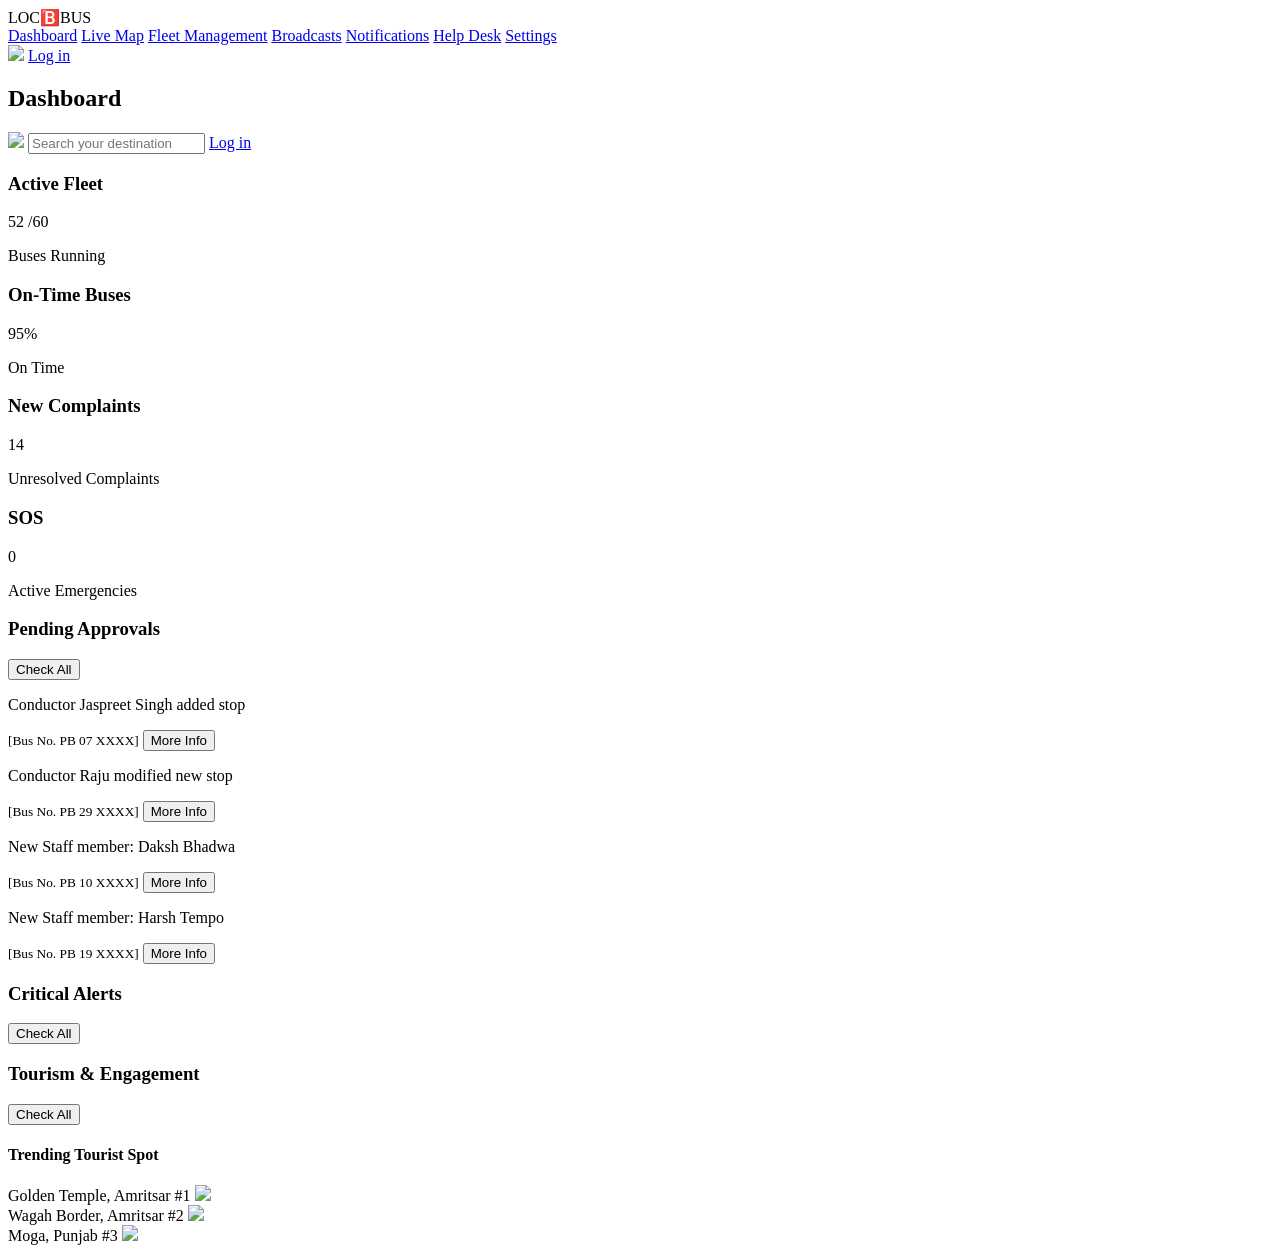
==== index.html @ b93a073f "login button moved to profile" ====
<!DOCTYPE html>
<html lang="en">
<head>
  <meta charset="UTF-8" />
  <meta name="viewport" content="width=device-width, initial-scale=1.0" />
  <title>Bus Sathi Admin | Dashboard</title>
  <link rel="stylesheet" href="style.css" />
</head>
<body>
  <div class="layout">
    <aside class="sidebar">
      <div class="brand">LOC🅱️BUS</div>
      <nav class="menu">
      <a class="menu-item active" href="/Admin-Site/index.html">Dashboard</a>
    <a class="menu-item" href="/Admin-Site/live-map/live-map.html">Live Map</a>
  <a class="menu-item" href="/Admin-Site/fleet/fleet.html">Fleet Management</a>
  <a class="menu-item" href="/Admin-Site/broadCasts/broadCasts.html">Broadcasts</a>
  <a class="menu-item" href="/Admin-Site/notifications/notifications.html">Notifications</a>
  <a class="menu-item" href="/Admin-Site/help desk/helpDesk.html">Help Desk</a>
  <a class="menu-item" href="/Admin-Site/settings/settings.html">Settings</a>
</nav>

      <!-- UPDATED: Admin image added -->
      <div class="admin-profile">
        <img src="admin img.png" class="admin-icon" />
        <a class="menu-item" href="/Admin-Site/login/login.html">Log in</a>
      </div>
    </aside>

    <main class="main">
      <header class="topbar">
        <h2>Dashboard</h2>
     
        <img src="search_icon.png" class="search-img" /> 
        <input type="text" class="search" placeholder="Search your destination" />
        <a class="menu-item" href="/Admin-Site/login/login.html">Log in</a>
      </header>
      
      <section class="stats-row">
        <div class="stat-box">
          <h3>Active Fleet</h3>
          <p class="value">52 <span>/60</span></p>
          <p class="label">Buses Running</p>
        </div>
        <div class="stat-box">
          <h3>On-Time Buses</h3>
          <p class="value">95%</p>
          <p class="label">On Time</p>
        </div>
        <div class="stat-box highlight">
          <h3>New Complaints</h3>
          <p class="value">14</p>
          <p class="label">Unresolved Complaints</p>
        </div>
        <div class="stat-box">
          <h3>SOS</h3>
          <p class="value">0</p>
          <p class="label">Active Emergencies</p>
        </div>
      </section>

      <section class="panel-row">
        <div class="panel">
          <div class="panel-header">
            <h3>Pending Approvals</h3>
            <button>Check All</button>
          </div>
          <div class="list">
            <div class="item">
              <p>Conductor Jaspreet Singh added stop</p>
              <small>[Bus No. PB 07 XXXX]</small>
              <button>More Info</button>
            </div>
            <div class="item">
              <p>Conductor Raju modified new stop</p>
              <small>[Bus No. PB 29 XXXX]</small>
              <button>More Info</button>
            </div>
            <div class="item">
              <p>New Staff member: Daksh Bhadwa</p>
              <small>[Bus No. PB 10 XXXX]</small>
              <button>More Info</button>
            </div>
            <div class="item">
              <p>New Staff member: Harsh Tempo</p>
              <small>[Bus No. PB 19 XXXX]</small>
              <button>More Info</button>
            </div>
          </div>
        </div>

        <div class="panel">
          <div class="panel-header">
            <h3>Critical Alerts</h3>
            <button>Check All</button>
          </div>
          <div class="list empty"></div>
        </div>
      </section>

      <section class="panel tourist-panel">
        <div class="panel-header">
          <h3>Tourism & Engagement</h3>
          <button>Check All</button>
        </div>

        <div class="tourist-list">
          <h4>Trending Tourist Spot</h4>

          <!-- UPDATED: Images added for each tourist spot -->
          <div class="spot">
            Golden Temple, Amritsar <span>#1</span>
            <img src="golden temple.jpeg" class="spot-img" />
          </div>

          <div class="spot">
            Wagah Border, Amritsar <span>#2</span>
            <img src="wagah border.jpeg" class="spot-img" />
          </div>

          <div class="spot">
            Moga, Punjab <span>#3</span>
            <img src="moga.jpeg" class="spot-img" />
          </div>

        </div>
      </section>
    </main>
  </div>

  <script src="script.js"></script>
</body>
</html>
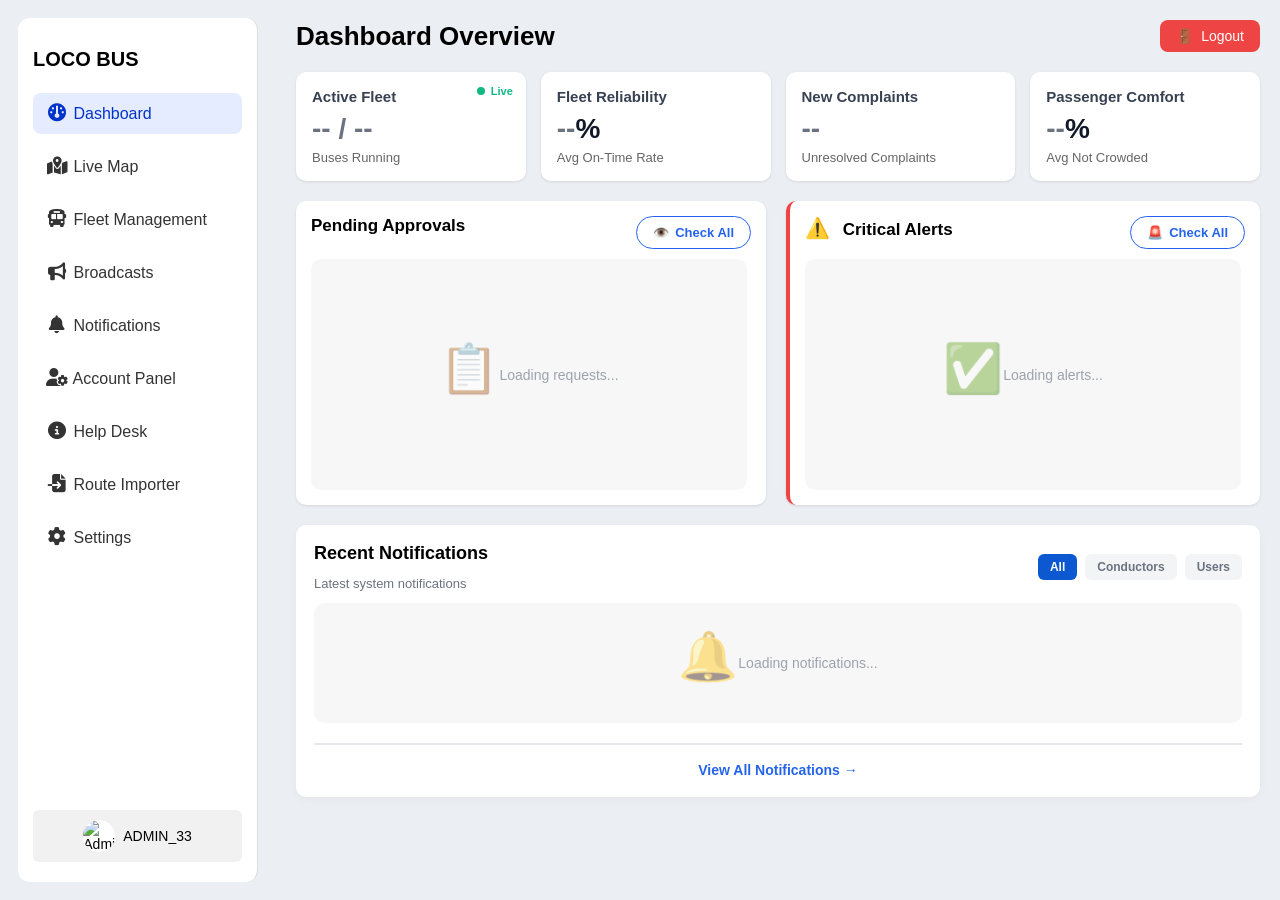
==== commit 5cdabd6b: "linking fix for deployment" ====
--- a/index.html
+++ b/index.html
@@ -4,130 +4,287 @@
   <meta charset="UTF-8" />
   <meta name="viewport" content="width=device-width, initial-scale=1.0" />
   <title>Bus Sathi Admin | Dashboard</title>
-  <link rel="stylesheet" href="style.css" />
+  <link rel="stylesheet" href="index/style.css" />
+  
+<link rel="stylesheet" href="https://cdnjs.cloudflare.com/ajax/libs/font-awesome/6.5.0/css/all.min.css">
+
+
 </head>
 <body>
   <div class="layout">
     <aside class="sidebar">
-      <div class="brand">LOC🅱️BUS</div>
+      <div class="brand">
+        <span>LOCO BUS</span>
+        <div id="busLogoAnim" class="bus-logo"></div>
+      </div>  
       <nav class="menu">
-      <a class="menu-item active" href="/Admin-Site/index.html">Dashboard</a>
-    <a class="menu-item" href="/Admin-Site/live-map/live-map.html">Live Map</a>
-  <a class="menu-item" href="/Admin-Site/fleet/fleet.html">Fleet Management</a>
-  <a class="menu-item" href="/Admin-Site/broadCasts/broadCasts.html">Broadcasts</a>
-  <a class="menu-item" href="/Admin-Site/notifications/notifications.html">Notifications</a>
-  <a class="menu-item" href="/Admin-Site/help desk/helpDesk.html">Help Desk</a>
-  <a class="menu-item" href="/Admin-Site/settings/settings.html">Settings</a>
+
+    <a class="menu-item active" href="index.html">
+        <span class="menu-icon"><i class="fa-solid fa-gauge"></i></span>
+        <span class="menu-text">Dashboard</span>
+    </a>
+
+    <a class="menu-item" href="live-map/live-map.html">
+        <span class="menu-icon"><i class="fa-solid fa-map-location-dot"></i></span>
+        <span class="menu-text">Live Map</span>
+    </a>
+
+    <a class="menu-item" href="fleet/fleet.html">
+        <span class="menu-icon"><i class="fa-solid fa-bus"></i></span>
+        <span class="menu-text">Fleet Management</span>
+    </a>
+
+    <a class="menu-item" href="broadCasts/broadCasts.html">
+        <span class="menu-icon"><i class="fa-solid fa-bullhorn"></i></span>
+        <span class="menu-text">Broadcasts</span>
+    </a>
+
+    <a class="menu-item" href="notifications/notifications.html">
+        <span class="menu-icon"><i class="fa-solid fa-bell"></i></span>
+        <span class="menu-text">Notifications</span>
+    </a>
+
+    <a class="menu-item" href="index/createBus.html">
+        <span class="menu-icon"><i class="fa-solid fa-user-gear"></i></span>
+        <span class="menu-text">Account Panel</span>
+    </a>
+
+    <a class="menu-item" href="help desk/helpDesk.html">
+        <span class="menu-icon"><i class="fa-solid fa-circle-info"></i></span>
+        <span class="menu-text">Help Desk</span>
+    </a>
+
+    <a class="menu-item" href="live-map/addroute.html">
+        <span class="menu-icon"><i class="fa-solid fa-file-import"></i></span>
+        <span class="menu-text">Route Importer</span>
+    </a>
+
+    <a class="menu-item" href="settings/settings.html">
+        <span class="menu-icon"><i class="fa-solid fa-gear"></i></span>
+        <span class="menu-text">Settings</span>
+    </a>
+
 </nav>
 
-      <!-- UPDATED: Admin image added -->
       <div class="admin-profile">
-        <img src="admin img.png" class="admin-icon" />
-        <a class="menu-item" href="/Admin-Site/login/login.html">Log in</a>
+        <img src="help desk/admin img.png" class="admin-icon" alt="Admin" />
+        <span id="adminName">ADMIN_33</span>
       </div>
     </aside>
 
     <main class="main">
       <header class="topbar">
-        <h2>Dashboard</h2>
-     
-        <img src="search_icon.png" class="search-img" /> 
-        <input type="text" class="search" placeholder="Search your destination" />
-        <a class="menu-item" href="/Admin-Site/login/login.html">Log in</a>
-      </header>
-      
+        <h2>Dashboard Overview</h2>
+        <a class="menu-item logout-btn" href="#" id="logoutBtn">
+          <span>🚪</span>
+          Logout
+        </a>
+      </header>
+
+      <!-- ✅ NEW: All stat boxes are now clickable with proper links -->
       <section class="stats-row">
-        <div class="stat-box">
+        
+        <!-- Active Fleet - Links to Fleet Management -->
+        <a href="fleet/fleet.html" class="stat-box stat-link">
           <h3>Active Fleet</h3>
-          <p class="value">52 <span>/60</span></p>
+          <p class="value">
+            <span id="activeBusCount">--</span>
+            <span>/</span>
+            <span id="totalBusCount">--</span>
+          </p>
           <p class="label">Buses Running</p>
-        </div>
-        <div class="stat-box">
-          <h3>On-Time Buses</h3>
-          <p class="value">95%</p>
-          <p class="label">On Time</p>
-        </div>
-        <div class="stat-box highlight">
+          <div class="update-indicator" id="fleetUpdateIndicator">
+            <span class="pulse"></span> Live
+          </div>
+          <div class="click-hint">View Fleet →</div>
+        </a>
+
+        <!-- Fleet Reliability - Opens Modal -->
+        <div class="stat-box stat-link" id="reliabilityBox">
+          <h3>Fleet Reliability</h3>
+          <p class="value"><span id="avgReliability">--</span>%</p>
+          <p class="label">Avg On-Time Rate</p>
+          <div class="click-hint">View Details →</div>
+        </div>
+
+        <!-- New Complaints - Links to Help Desk -->
+        <a href="help desk/helpDesk.html" class="stat-box stat-link">
           <h3>New Complaints</h3>
-          <p class="value">14</p>
+          <p class="value"><span id="complaintsCount">--</span></p>
           <p class="label">Unresolved Complaints</p>
-        </div>
-        <div class="stat-box">
-          <h3>SOS</h3>
-          <p class="value">0</p>
-          <p class="label">Active Emergencies</p>
+          <div class="click-hint">View Complaints →</div>
+        </a>
+
+        <!-- Passenger Comfort - Opens Modal -->
+        <div class="stat-box stat-link" id="crowdBox">
+          <h3>Passenger Comfort</h3>
+          <p class="value"><span id="avgComfort">--</span>%</p>
+          <p class="label">Avg Not Crowded</p>
+          <div class="click-hint">View Details →</div>
         </div>
       </section>
 
       <section class="panel-row">
+        
+        <!-- Pending Approvals Panel -->
         <div class="panel">
           <div class="panel-header">
             <h3>Pending Approvals</h3>
-            <button>Check All</button>
-          </div>
-          <div class="list">
-            <div class="item">
-              <p>Conductor Jaspreet Singh added stop</p>
-              <small>[Bus No. PB 07 XXXX]</small>
-              <button>More Info</button>
+            <a href="index/createBus.html" class="panel-link-btn">
+              <span>👁️</span>
+              Check All
+            </a>
+          </div>
+          <div class="list" id="pendingList">
+            <div class="list empty">
+              <span class="empty-icon">📋</span>
+              Loading requests...
             </div>
-            <div class="item">
-              <p>Conductor Raju modified new stop</p>
-              <small>[Bus No. PB 29 XXXX]</small>
-              <button>More Info</button>
+          </div>
+        </div>
+
+        <!-- ✅ ENHANCED: Critical Alerts Panel with More Detail -->
+        <div class="panel panel-critical">
+          <div class="panel-header">
+            <h3>
+              <span class="alert-icon">⚠️</span>
+              Critical Alerts
+            </h3>
+            <a href="help desk/helpDesk.html" class="critical-check-all panel-link-btn">
+              <span>🚨</span>
+              Check All
+            </a>
+          </div>
+          
+          <!-- Alert Stats Row -->
+          
+
+          <div class="list" id="criticalAlertsList">
+            <div class="list empty">
+              <span class="empty-icon">✅</span>
+              Loading alerts...
             </div>
-            <div class="item">
-              <p>New Staff member: Daksh Bhadwa</p>
-              <small>[Bus No. PB 10 XXXX]</small>
-              <button>More Info</button>
-            </div>
-            <div class="item">
-              <p>New Staff member: Harsh Tempo</p>
-              <small>[Bus No. PB 19 XXXX]</small>
-              <button>More Info</button>
-            </div>
-          </div>
-        </div>
-
-        <div class="panel">
-          <div class="panel-header">
-            <h3>Critical Alerts</h3>
-            <button>Check All</button>
-          </div>
-          <div class="list empty"></div>
+          </div>
         </div>
       </section>
 
-      <section class="panel tourist-panel">
-        <div class="panel-header">
-          <h3>Tourism & Engagement</h3>
-          <button>Check All</button>
-        </div>
-
-        <div class="tourist-list">
-          <h4>Trending Tourist Spot</h4>
-
-          <!-- UPDATED: Images added for each tourist spot -->
-          <div class="spot">
-            Golden Temple, Amritsar <span>#1</span>
-            <img src="golden temple.jpeg" class="spot-img" />
-          </div>
-
-          <div class="spot">
-            Wagah Border, Amritsar <span>#2</span>
-            <img src="wagah border.jpeg" class="spot-img" />
-          </div>
-
-          <div class="spot">
-            Moga, Punjab <span>#3</span>
-            <img src="moga.jpeg" class="spot-img" />
-          </div>
-
-        </div>
-      </section>
+      <!-- Recent Notifications Panel -->
+      <aside class="card recent-card">
+        <div class="recent-header">
+          <div>
+            <h3>Recent Notifications</h3>
+            <p class="card-subtitle">Latest system notifications</p>
+          </div>
+          <div class="filter-tabs">
+            <button class="filter-tab active" data-filter="all">All</button>
+            <button class="filter-tab" data-filter="conductors">Conductors</button>
+            <button class="filter-tab" data-filter="users">Users</button>
+          </div>
+        </div>
+        <div id="recentList" class="recent-list">
+          <div class="list empty">
+            <span class="empty-icon">🔔</span>
+            Loading notifications...
+          </div>
+        </div>
+        <div class="card-footer">
+          <a href="notifications/notifications.html" class="view-all-link">
+            View All Notifications →
+          </a>
+        </div>
+      </aside>
     </main>
   </div>
 
-  <script src="script.js"></script>
+  <!-- Notification Details Modal -->
+  <div id="notifModalOverlay" class="notif-overlay" aria-hidden="true">
+    <div class="notif-modal" role="dialog" aria-labelledby="notifTitle">
+      <header class="nm-header">
+        <h3 id="notifTitle">Notification Details</h3>
+        <button id="notifClose" class="nm-close" aria-label="Close">✕</button>
+      </header>
+      <div class="nm-body">
+        <div class="nm-row">
+          <div class="nm-label">Title</div>
+          <div id="nmTitle" class="nm-value"></div>
+        </div>
+        <div class="nm-row">
+          <div class="nm-label">Message</div>
+          <div id="nmMessage" class="nm-value"></div>
+        </div>
+        <div class="nm-flex">
+          <div class="nm-col">
+            <div class="nm-label">Target Audience</div>
+            <div id="nmAudience" class="nm-value"></div>
+          </div>
+          <div class="nm-col">
+            <div class="nm-label">Status</div>
+            <div id="nmStatus" class="nm-value"></div>
+          </div>
+        </div>
+        <div class="nm-row">
+          <div class="nm-label">Sent Date & Time</div>
+          <div id="nmDate" class="nm-value"></div>
+        </div>
+        <div class="nm-row">
+          <div class="nm-label">Expires At</div>
+          <div id="nmExpiry" class="nm-value"></div>
+        </div>
+      </div>
+    </div>
+  </div>
+
+  <!-- Fleet Reliability Modal -->
+  <div id="reliabilityModalOverlay" class="notif-overlay" aria-hidden="true">
+    <div class="notif-modal" role="dialog">
+      <header class="nm-header">
+        <h3>
+          <span>📊</span>
+          Bus On-Time Performance
+        </h3>
+        <button id="reliabilityClose" class="nm-close">✕</button>
+      </header>
+      <div class="nm-body">
+        <div class="list-header">
+          <span>Bus Number</span>
+          <span>Reliability Score</span>
+        </div>
+        <div id="reliabilityListContainer" class="modal-list-container">
+          <div class="modal-loading">
+            <span class="loading-spinner">⏳</span>
+            Loading...
+          </div>
+        </div>
+      </div>
+    </div>
+  </div>
+                                     
+  <!-- Crowd Levels Modal -->
+  <div id="crowdModalOverlay" class="notif-overlay" aria-hidden="true">
+    <div class="notif-modal" role="dialog">
+      <header class="nm-header">
+        <h3>
+          <span>👥</span>
+          Bus Crowd Levels
+        </h3>
+        <button id="crowdClose" class="nm-close">✕</button>
+      </header>
+      <div class="nm-body">
+        <div class="list-header">
+          <span>Bus Number</span>
+          <span>Comfort Score</span>
+        </div>
+        <div id="crowdListContainer" class="modal-list-container">
+          <div class="modal-loading">
+            <span class="loading-spinner">⏳</span>
+            Loading...
+          </div>
+        </div>
+      </div>
+    </div>
+  </div>
+
+  <script src="https://cdnjs.cloudflare.com/ajax/libs/bodymovin/5.12.2/lottie.min.js"></script>
+  <script type="module" src="index/script.js"></script>
 </body>
-</html>
+</html>
--- a/index/style.css
+++ b/index/style.css
@@ -0,0 +1,990 @@
+/* Dashboard Page CSS */
+
+* {
+  margin: 0;
+  padding: 0;
+  box-sizing: border-box;
+  font-family: Arial, sans-serif;
+}
+
+:root {
+  --primary-blue: #2563eb;
+  --primary-blue-hover: #1d4ed8;
+  --danger-red: #ef4444;
+
+  --gray-50: #f9fafb;
+  --gray-100: #e5e7eb;
+  --gray-200: #e5e7eb;
+  --gray-400: #9ca3af;
+  --gray-500: #6b7280;
+  --gray-600: #4b5563;
+  --gray-700: #374151;
+  --gray-900: #111827;
+
+  --radius-md: 10px;
+  --radius-full: 9999px;
+
+  --transition-base: all 0.2s ease;
+}
+
+
+body {
+  background: #ebeef3;
+}
+
+.layout {
+  display: flex;
+  height: 100vh;
+}
+
+/* Sidebar */
+.sidebar {
+  width: 240px;
+  background: white;
+  padding: 20px 15px;
+  display: flex;
+  flex-direction: column;
+  border-right: 1px solid #dcdcdc;
+  margin: 18px;
+  border-radius: 12px;
+}
+
+.brand { 
+  font-weight: 700; 
+  font-size: 20px; 
+  margin-bottom: 12px;
+  display: flex;
+  align-items: center;
+  gap: 8px; 
+}
+.bus-logo {
+  width: 50px;   /* change size if you want bigger/smaller */
+  height: 43px;
+}
+
+.menu {
+  display: flex;
+  flex-direction: column;
+  gap: 12px;
+  margin-bottom: auto;
+}
+
+.menu-item {
+  padding: 10px 12px;
+  border-radius: 8px;
+  cursor: pointer;
+  font-size: 16px;
+  text-decoration: none;
+  color: #333;
+  transition: all 0.2s ease;
+}
+
+.menu-item.active,
+.menu-item:hover {
+  background: #e6ecff;
+  color: #0033cc;
+}
+
+.admin-profile {
+  margin-top: 20px;
+  padding: 10px;
+  background: #f1f1f1;
+  border-radius: 6px;
+  text-align: center;
+  font-size: 14px;
+  display: flex;
+  align-items: center;
+  justify-content: center;
+  gap: 8px;
+}
+
+.admin-icon {
+  width: 32px;
+  height: 32px;
+  border-radius: 50%;
+  object-fit: cover;
+  background-color: #ffffff;
+}
+
+/* Main Area */
+.main {
+  flex: 1;
+  padding: 20px;
+  overflow-y: auto;
+}
+
+/* Topbar */
+.topbar {
+  display: flex;
+  justify-content: space-between;
+  align-items: center;
+  margin-bottom: 20px;
+  position: relative;
+}
+
+.topbar h2 {
+  font-size: 26px;
+  font-weight: bold;
+}
+
+.logout-btn {
+  background: #ef4444;
+  color: white !important;
+  padding: 8px 16px;
+  border-radius: 8px;
+  font-size: 14px;
+}
+
+.logout-btn:hover {
+  background: #dc2626 !important;
+  color: white !important;
+}
+
+/* Stats Row */
+.stats-row {
+  display: flex;
+  gap: 15px;
+  margin-bottom: 20px;
+}
+
+.stat-box {
+  background: white;
+  padding: 15px;
+  border-radius: 10px;
+  flex: 1;
+
+  /* Prevent jump on hover */
+  border: 1px solid transparent;
+
+  /* Smooth look */
+  box-shadow: 0 1px 3px rgba(0,0,0,0.1);
+  position: relative;
+  /* Smooth transitions */
+  transition: 
+    transform 0.25s ease,
+    box-shadow 0.25s ease,
+    border-color 0.25s ease,
+    background-color 0.25s ease;
+}
+
+
+.stat-box:hover {
+  transform: translateY(-4px);
+  box-shadow: 0 6px 16px rgba(95, 161, 254, 0.365);
+  border-color: #053D8F; /* clean blue */
+  background-color: #dfedfc; /* soft blue tint */
+  cursor: pointer;
+}
+
+.stat-box h3 {
+  font-size: 15px;
+  margin-bottom: 8px;
+  color: #374151;
+}
+
+.stat-box .value {
+  font-size: 28px;
+  font-weight: bold;
+  margin-bottom: 5px;
+  color: #111827;
+}
+
+.stat-box .value span {
+  color: #6b7280;
+}
+
+.stat-box .label {
+  font-size: 13px;
+  color: #666;
+}
+
+.stat-box.highlight {
+  background: #0033cc;
+  color: white;
+}
+
+.stat-box.highlight h3,
+.stat-box.highlight .value,
+.stat-box.highlight .label {
+  color: white;
+}
+
+/* Live Update Indicator */
+.update-indicator {
+  position: absolute;
+  top: 12px;
+  right: 12px;
+  display: flex;
+  align-items: center;
+  gap: 6px;
+  font-size: 11px;
+  color: #10b981;
+  font-weight: 600;
+}
+
+.pulse {
+  width: 8px;
+  height: 8px;
+  background: #10b981;
+  border-radius: 50%;
+  animation: pulse 2s infinite;
+}
+
+@keyframes pulse {
+  0%, 100% {
+    opacity: 1;
+    transform: scale(1);
+  }
+  50% {
+    opacity: 0.5;
+    transform: scale(1.2);
+  }
+}
+
+.update-indicator.flash {
+  animation: flash 0.5s ease;
+}
+
+@keyframes flash {
+  0%, 100% {
+    opacity: 1;
+  }
+  50% {
+    opacity: 0.3;
+  }
+}
+/* Critical Alerts container as full-height scroll area */
+#criticalAlertsList {
+  overflow-y: auto;
+  padding-right: 4px;
+  height: 100%;          /* stretch inside the panel */
+}
+
+/* Ensure alert items use full width */
+#criticalAlertsList .item {
+  width: 100%;
+  box-sizing: border-box;
+}
+
+#criticalAlertsList .list.empty {
+  height: 100%;
+}
+
+.panel-link-btn {
+  padding: 8px 16px;
+  border: 1px solid #2563eb;
+  background: #ffffff;
+  color: #2563eb;
+  border-radius: 9999px;
+  cursor: pointer;
+  font-weight: 600;
+  font-size: 13px;
+  transition: all 0.2s ease;
+  text-decoration: none;
+  display: inline-flex;
+  align-items: center;
+  gap: 6px;
+}
+
+.panel-link-btn:hover {
+  background: #2563eb;
+  color: #ffffff;
+  box-shadow: 0 4px 12px rgba(37, 99, 235, 0.3);
+  transform: translateY(-1px);
+}
+
+
+/* Panels */
+.panel-row {
+  display: flex;
+  gap: 20px;
+  margin-bottom: 20px;
+  height: 19rem;
+}
+/* Pending Approvals container as scroll area */
+#pendingList {
+  overflow-y: auto;
+  padding-right: 4px;   /* space for scrollbar */
+}
+
+/* Ensure items use full width inside the list */
+#pendingList .item {
+  width: 100%;
+  box-sizing: border-box;
+}
+
+/* Optional: when empty, fill the panel height nicely */
+#pendingList .list.empty {
+  height: 100%;
+}
+
+.panel {
+  background: rgb(255, 255, 255);
+  flex: 1;
+  padding: 15px;
+  border-radius: 10px;
+  box-shadow: 0 1px 3px rgba(0,0,0,0.1);
+
+  /* NEW */
+  display: flex;
+  flex-direction: column;
+}
+.panel .list {
+  flex: 1;
+}
+
+.panel-header {
+  display: flex;
+  justify-content: space-between;
+  margin-bottom: 10px;
+}
+
+.panel-header h3 {
+  font-size: 17px;
+}
+
+.panel-header button {
+  padding: 5px 12px;
+  border: 1px solid #0033cc;
+  background: white;
+  color: #0033cc;
+  border-radius: 5px;
+  cursor: pointer;
+  transition: all 0.2s ease;
+}
+
+.panel-header button:hover {
+  background: #0033cc;
+  color: white;
+}
+
+
+
+.list .item {
+  background: #f7f7f7;
+  padding: 10px;
+  border-radius: 8px;
+  margin-bottom: 10px;
+}
+
+.item button {
+  padding: 6px 10px;
+  background: #0033cc;
+  color: white;
+  border: none;
+  border-radius: 5px;
+  cursor: pointer;
+  float: right;
+  transition: all 0.2s ease;
+}
+
+.item button:hover {
+  background: #0056b3;
+}
+
+.list.empty {
+  height: 120px;
+  background: #f7f7f7;
+  border-radius: 10px;
+  display: flex;
+  align-items: center;
+  justify-content: center;
+  color: #9ca3af;
+  font-size: 14px;
+}
+
+/* Critical Alert Styles */
+.critical-alert-item {
+  animation: alertPulse 2s ease-in-out infinite;
+}
+
+@keyframes alertPulse {
+  0%, 100% {
+    background-color: #fef2f2;
+  }
+  50% {
+    background-color: #fee2e2;
+  }
+}
+
+.critical-alert-item:hover {
+  animation: none;
+  background-color: #fee2e2 !important;
+  transform: translateX(4px);
+  transition: all 0.3s ease;
+}
+
+/* notification */
+
+/* recent card */
+.recent-header {
+  display: flex;
+  justify-content: space-between;
+  align-items: center;
+  margin-bottom: 12px;
+}
+
+.filter-tabs {
+  display: flex;
+  gap: 8px;
+}
+
+.filter-tab {
+  padding: 6px 12px;
+  border: none;
+  background: #f3f4f6;
+  border-radius: 6px;
+  font-size: 12px;
+  font-weight: 600;
+  color: #6b7280;
+  cursor: pointer;
+  transition: all 0.2s;
+}
+
+.filter-tab.active {
+  background: #0b58d0;
+  color: #fff;
+}
+
+.filter-tab:hover:not(.active) {
+  background: #e5e7eb;
+}
+
+/* recent list */
+.recent-list { 
+  display:flex; 
+  flex-direction:column; 
+  gap:12px; 
+  margin-top:8px; 
+}
+
+.recent-item { 
+  display:flex; 
+  justify-content:space-between; 
+  gap:12px; 
+  align-items:center; 
+  padding:12px; 
+  border-radius:8px; 
+  border:1px solid #f1f5f9; 
+  background:#fff; 
+  transition: all 0.2s; 
+}
+
+.recent-item:hover { 
+  box-shadow: 0 2px 8px rgba(3,10,25,0.08); 
+}
+
+.r-title { 
+  font-weight:700; 
+  color:#111827; 
+  font-size:14px; 
+}
+
+.r-meta { 
+  font-size:12px; 
+  color:#6b7280; 
+  margin-top:4px; 
+}
+
+.r-badges { 
+  display:flex; 
+  flex-direction:column; 
+  align-items:flex-end; 
+  gap:8px; 
+}
+
+.pill { 
+  padding:6px 10px; 
+  border-radius:12px; 
+  font-weight:600; 
+  font-size:12px; 
+  white-space: nowrap; 
+}
+
+.sent { 
+  background:#ecfdf5; 
+  color:#065f46; 
+  border:1px solid #bbf7d0; 
+}
+
+.scheduled { 
+  background:#eef2ff; 
+  color:#0b58d0; 
+  border:1px solid #dbeafe; 
+}
+
+.conductors { 
+  background:#fff7ed; 
+  color:#c2410c; 
+  border:1px solid #fed7aa; 
+}
+
+.users { 
+  background:#f0fdf4; 
+  color:#15803d; 
+  border:1px solid #bbf7d0; 
+}
+
+.view-detail { 
+  font-size:12px; 
+  color:#0b58d0; 
+  text-decoration:none; 
+  cursor:pointer; 
+  font-weight: 600; 
+}
+
+.view-detail:hover { 
+  text-decoration: underline; 
+}
+
+/* responsive */
+@media (max-width:980px) {
+  .grid { grid-template-columns: 1fr; }
+  .sidebar { display:none; }
+  .target-selector { grid-template-columns: 1fr; }
+  .panel-row { flex-direction: column; }
+  .stats-row { flex-wrap: wrap; }
+  .stat-box { min-width: 45%; }
+}
+
+/* Notification details modal */
+.notif-overlay {
+  position: fixed;
+  inset: 0;
+  display: none;
+  align-items: center;
+  justify-content: center;
+  background: rgba(0,0,0,0.55);
+  z-index: 8000;
+}
+
+.notif-modal {
+  width: 560px;
+  background: #fff;
+  border-radius: 10px;
+  padding: 18px;
+  box-shadow: 0 30px 80px rgba(3,10,25,0.35);
+}
+
+.nm-header { 
+  display:flex; 
+  justify-content:space-between; 
+  align-items:center; 
+  margin-bottom:12px; 
+}
+
+.nm-header h3 { 
+  margin:0; 
+  font-size:18px; 
+}
+
+.nm-close { 
+  background:#f3f4f6; 
+  border:0; 
+  padding:6px 10px; 
+  border-radius:8px; 
+  cursor:pointer; 
+  font-weight: 600; 
+}
+
+.nm-close:hover { 
+  background: #e5e7eb; 
+}
+
+.nm-body { 
+  color:#111; 
+}
+
+.nm-row { 
+  margin:10px 0; 
+}
+
+.nm-label { 
+  color:#6b7280; 
+  font-weight:700; 
+  font-size:13px; 
+  margin-bottom:6px; 
+}
+
+.nm-value { 
+  color:#111; 
+  background:transparent; 
+  padding:6px 0; 
+  font-size:14px; 
+}
+
+.nm-flex { 
+  display:flex; 
+  gap:18px; 
+  margin-top:12px; 
+}
+
+.nm-col { 
+  flex:1; 
+}
+
+.pill-sent { 
+  display:inline-block; 
+  padding:6px 10px; 
+  border-radius:12px; 
+  background:#ecfdf5; 
+  color:#065f46; 
+  border:1px solid #bbf7d0; 
+  font-weight:700; 
+  font-size: 12px; 
+}
+
+.pill-scheduled { 
+  display:inline-block; 
+  padding:6px 10px; 
+  border-radius:12px; 
+  background:#eef2ff; 
+  color:#0b58d0; 
+  border:1px solid #dbeafe; 
+  font-weight:700; 
+  font-size: 12px; 
+}
+
+@media (max-width:600px) {
+  .notif-modal { 
+    width:calc(100% - 48px); 
+    padding:14px; 
+  }
+  .nm-flex { 
+    flex-direction:column; 
+    gap:8px; 
+  }
+}
+
+/* Add to notifications.css */
+
+.action-row {
+  display: flex;
+  align-items: center;
+  gap: 12px;
+  margin-top: 4px;
+}
+
+.btn-delete {
+  background: none;
+  border: none;
+  cursor: pointer;
+  font-size: 16px;
+  padding: 4px;
+  border-radius: 4px;
+  transition: all 0.2s;
+  display: flex;
+  align-items: center;
+  justify-content: center;
+}
+
+.btn-delete:hover {
+  background-color: #fee2e2;
+  transform: scale(1.1);
+}
+
+.icon-trash {
+  filter: grayscale(100%);
+  transition: filter 0.2s;
+}
+
+.btn-delete:hover .icon-trash {
+  filter: none;
+}
+
+/* card */
+.card { 
+  background:#fff; 
+  border-radius:10px; 
+  padding:18px; 
+  box-shadow:0 2px 8px rgba(3,10,25,0.04); 
+}
+
+.create-card h3, 
+.recent-card h3 { 
+  margin:0 0 12px 0; 
+  font-size:18px; 
+}
+
+/* Add this to your existing CSS */
+
+/* Make the specific stat box look interactive */
+.stat-box.clickable {
+  cursor: pointer;
+  transition: all 0.2s ease;
+  border: 1px solid transparent;
+}
+
+.stat-box.clickable:hover {
+  border-color: #0033cc;
+  background-color: #f8faff;
+  transform: translateY(-2px);
+  box-shadow: 0 6px 12px rgba(0,51,204,0.1);
+}
+
+/* "View Details" hint inside the box */
+.click-hint {
+  position: absolute;
+  bottom: 15px;
+  right: 15px;
+  font-size: 11px;
+  color: #0033cc;
+  opacity: 0;
+  transition: opacity 0.2s;
+  font-weight: 600;
+}
+
+.stat-box.clickable:hover .click-hint {
+  opacity: 1;
+}
+
+/* Modal Scrollbar styling for cleanliness */
+#reliabilityListContainer::-webkit-scrollbar {
+  width: 6px;
+}
+#reliabilityListContainer::-webkit-scrollbar-track {
+  background: #f1f1f1;
+}
+#reliabilityListContainer::-webkit-scrollbar-thumb {
+  background: #ccc;
+  border-radius: 3px;
+}
+#reliabilityListContainer::-webkit-scrollbar-thumb:hover {
+  background: #999;
+}
+
+
+
+
+
+/* ============================================
+   ADDITIONAL STYLES FOR DYNAMIC DASHBOARD
+   Add these to your existing style.css
+============================================ */
+
+/* === CLICKABLE STAT BOXES === */
+.stat-link {
+  text-decoration: none;
+  color: inherit;
+  display: block;
+}
+
+.stat-link.stat-box:hover {
+  cursor: pointer;
+  border-color: var(--primary-blue);
+}
+
+/* === MENU ICONS === */
+.menu-icon {
+  font-size: 18px;
+  width: 24px;
+  display: inline-block;
+  text-align: center;
+}
+
+/* === ENHANCED CRITICAL ALERTS PANEL === */
+.panel-critical {
+  border-left: 4px solid var(--danger-red);
+}
+
+.alert-icon {
+  font-size: 20px;
+  margin-right: 8px;
+  animation: alertBounce 2s ease-in-out infinite;
+}
+
+@keyframes alertBounce {
+  0%, 100% { transform: translateY(0); }
+  50% { transform: translateY(-3px); }
+}
+
+/* Alert Stats Mini Row */
+.alert-stats-mini {
+  display: grid;
+  grid-template-columns: repeat(3, 1fr);
+  gap: 12px;
+  margin-bottom: 16px;
+  padding-bottom: 16px;
+  border-bottom: 2px solid var(--gray-100);
+}
+
+.alert-stat-item {
+  display: flex;
+  align-items: center;
+  gap: 10px;
+  padding: 12px;
+  background: var(--gray-50);
+  border-radius: var(--radius-md);
+  border: 1px solid var(--gray-200);
+  transition: var(--transition-base);
+}
+
+.alert-stat-item:hover {
+  background: white;
+  box-shadow: var(--shadow-sm);
+  transform: translateY(-2px);
+}
+
+.stat-mini-icon {
+  font-size: 24px;
+  line-height: 1;
+}
+
+.stat-mini-content {
+  display: flex;
+  flex-direction: column;
+  gap: 2px;
+}
+
+.stat-mini-value {
+  font-size: 18px;
+  font-weight: 800;
+  color: var(--gray-900);
+  line-height: 1;
+}
+
+.stat-mini-label {
+  font-size: 10px;
+  color: var(--gray-600);
+  font-weight: 600;
+  text-transform: uppercase;
+  letter-spacing: 0.5px;
+}
+
+/* === PANEL LINK BUTTONS === */
+.panel-link-btn {
+  padding: 8px 16px;
+  border: 1px solid var(--primary-blue);
+  background: white;
+  color: var(--primary-blue);
+  border-radius: var(--radius-full);
+  cursor: pointer;
+  font-weight: 600;
+  font-size: 13px;
+  transition: var(--transition-base);
+  text-decoration: none;
+  display: inline-flex;
+  align-items: center;
+  gap: 6px;
+}
+
+.panel-link-btn:hover {
+  background: var(--primary-blue);
+  color: white;
+  box-shadow: 0 4px 12px rgba(0, 51, 204, 0.3);
+  transform: translateY(-1px);
+}
+
+.panel-link-btn.danger {
+  border-color: var(--danger-red);
+  color: var(--danger-red);
+}
+
+.panel-link-btn.danger:hover {
+  background: var(--danger-red);
+  color: white;
+  box-shadow: 0 4px 12px rgba(239, 68, 68, 0.3);
+}
+
+/* === CARD SUBTITLE === */
+.card-subtitle {
+  font-size: 13px;
+  color: var(--gray-500);
+  margin-top: 4px;
+}
+
+/* === CARD FOOTER === */
+.card-footer {
+  margin-top: 20px;
+  padding-top: 16px;
+  border-top: 2px solid var(--gray-100);
+  text-align: center;
+}
+
+.view-all-link {
+  color: var(--primary-blue);
+  font-weight: 600;
+  font-size: 14px;
+  text-decoration: none;
+  transition: var(--transition-base);
+  display: inline-flex;
+  align-items: center;
+  gap: 6px;
+}
+
+.view-all-link:hover {
+  color: var(--primary-blue-hover);
+  transform: translateX(4px);
+}
+
+/* === EMPTY STATES === */
+.empty-icon {
+  font-size: 48px;
+  opacity: 0.5;
+  margin-bottom: 12px;
+  display: block;
+}
+
+/* === MODAL IMPROVEMENTS === */
+.list-header {
+  display: flex;
+  justify-content: space-between;
+  padding: 12px 16px;
+  background: var(--gray-50);
+  border-radius: var(--radius-md);
+  margin-bottom: 12px;
+  font-weight: 700;
+  color: var(--gray-700);
+  font-size: 13px;
+  text-transform: uppercase;
+  letter-spacing: 0.5px;
+}
+
+.modal-list-container {
+  max-height: 400px;
+  overflow-y: auto;
+  padding-right: 8px;
+}
+
+.modal-loading {
+  text-align: center;
+  padding: 40px 20px;
+  color: var(--gray-400);
+  display: flex;
+  flex-direction: column;
+  align-items: center;
+  gap: 12px;
+}
+
+.loading-spinner {
+  font-size: 32px;
+  animation: spin 2s linear infinite;
+}
+
+@keyframes spin {
+  from { transform: rotate(0deg); }
+  to { transform: rotate(360deg); }
+}
+
+/* === LOGOUT BUTTON ENHANCEMENT === */
+.logout-btn {
+  display: inline-flex !important;
+  align-items: center;
+  gap: 8px;
+}
+
+/* === RESPONSIVE ADJUSTMENTS === */
+@media (max-width: 768px) {
+  .alert-stats-mini {
+    grid-template-columns: 1fr;
+  }
+  
+  .menu-icon {
+    margin-right: 0;
+  }
+  
+  .card-footer {
+    margin-top: 16px;
+  }
+}
+
